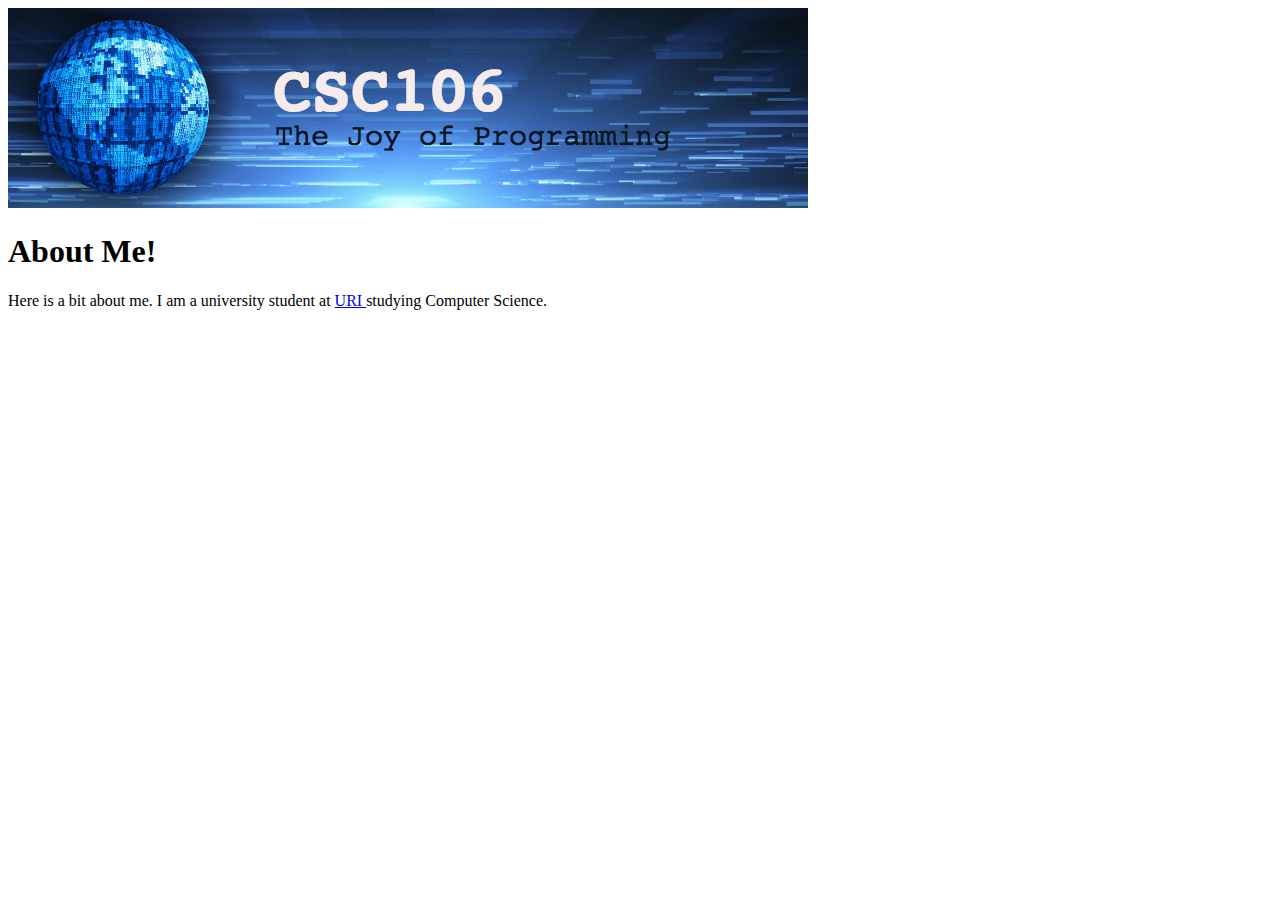
==== about.html @ 910f410d "Add files via upload" ====
<!DOCTYPE html>
<html>
    <head>
        <meta charset="utf-8">
        <title>Selena's Programming Portfolio - About Selena Page</title>
    </head>
    <body>
<img src="csc106_banner.jpg">
<h1>About Me!</h1>

Here is a bit about me. I am a university student at <a href="http://www.uri.edu"> URI </a> studying Computer Science.

    </body>
</html>
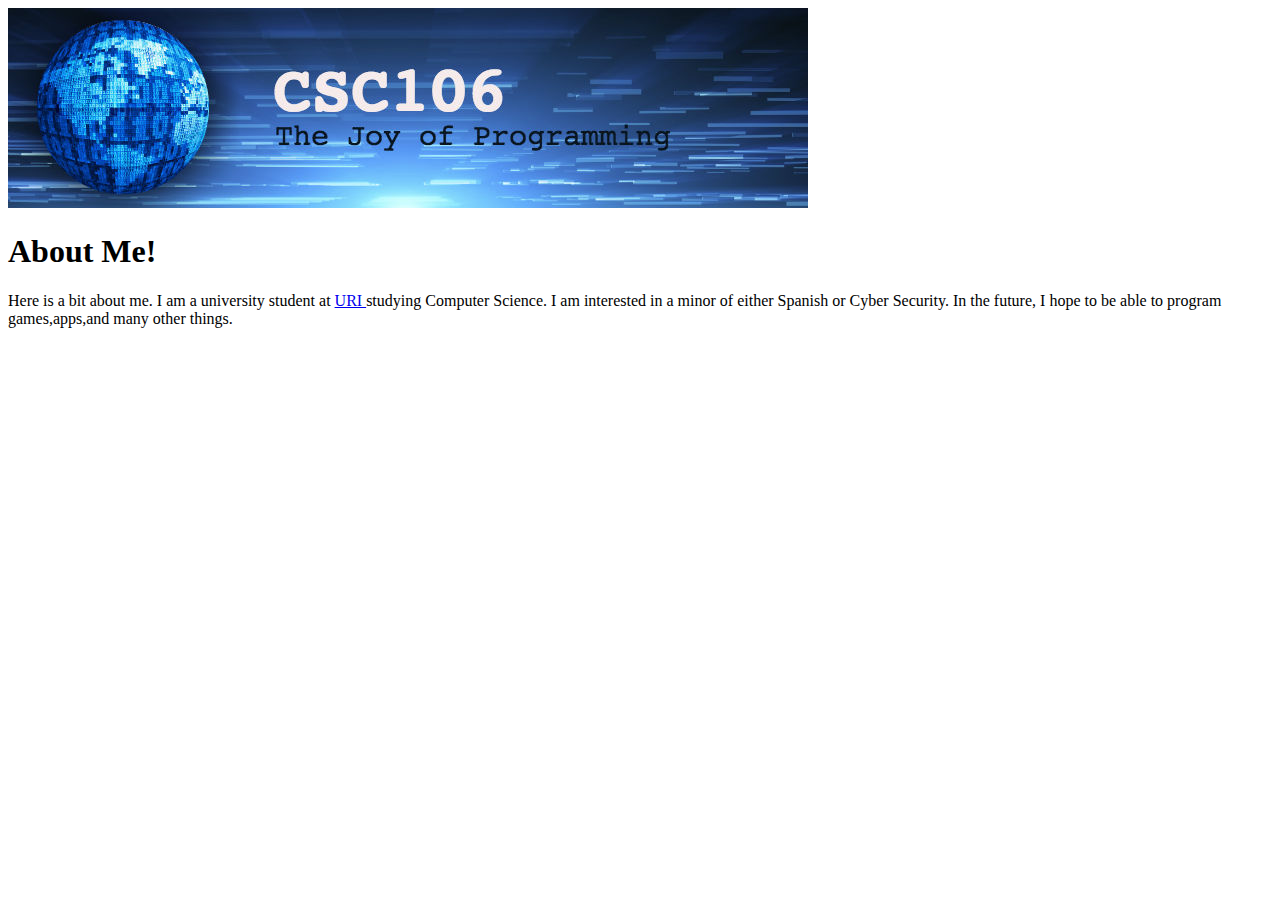
==== commit 76a2ac3b: "Add files via upload" ====
--- a/about.html
+++ b/about.html
@@ -8,7 +8,7 @@
 <img src="csc106_banner.jpg">
 <h1>About Me!</h1>
 
-Here is a bit about me. I am a university student at <a href="http://www.uri.edu"> URI </a> studying Computer Science.
+Here is a bit about me. I am a university student at <a href="http://www.uri.edu"> URI </a> studying Computer Science. I am interested in a minor of either Spanish or Cyber Security. In the future, I hope to be able to program games,apps,and many other things.  
 
     </body>
 </html>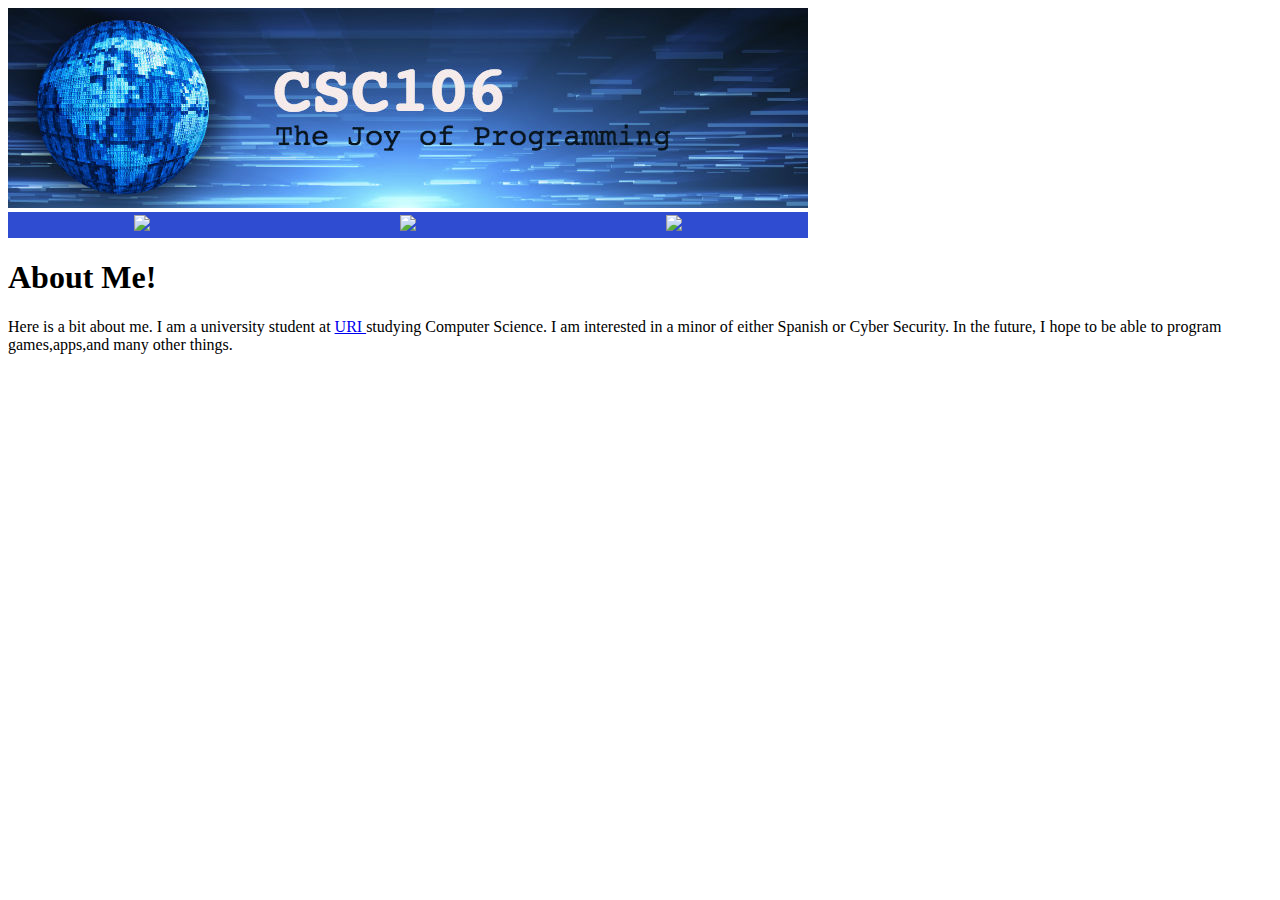
==== commit 9d312003: "Add files via upload" ====
--- a/about.html
+++ b/about.html
@@ -6,6 +6,15 @@
     </head>
     <body>
 <img src="csc106_banner.jpg">
+
+<table width=800 bgcolor="#2F4CD1">
+    <tr>
+      <td align="center"><a href="index.html"><img src="home.png"></a> </td>
+      <td align="center"><a href="js.html"><img src="js.png"></a> </td>
+      <td align="center"><a href="about.html"><img src="about.png"></a> </td>
+    </tr>
+</table>
+
 <h1>About Me!</h1>
 
 Here is a bit about me. I am a university student at <a href="http://www.uri.edu"> URI </a> studying Computer Science. I am interested in a minor of either Spanish or Cyber Security. In the future, I hope to be able to program games,apps,and many other things.  
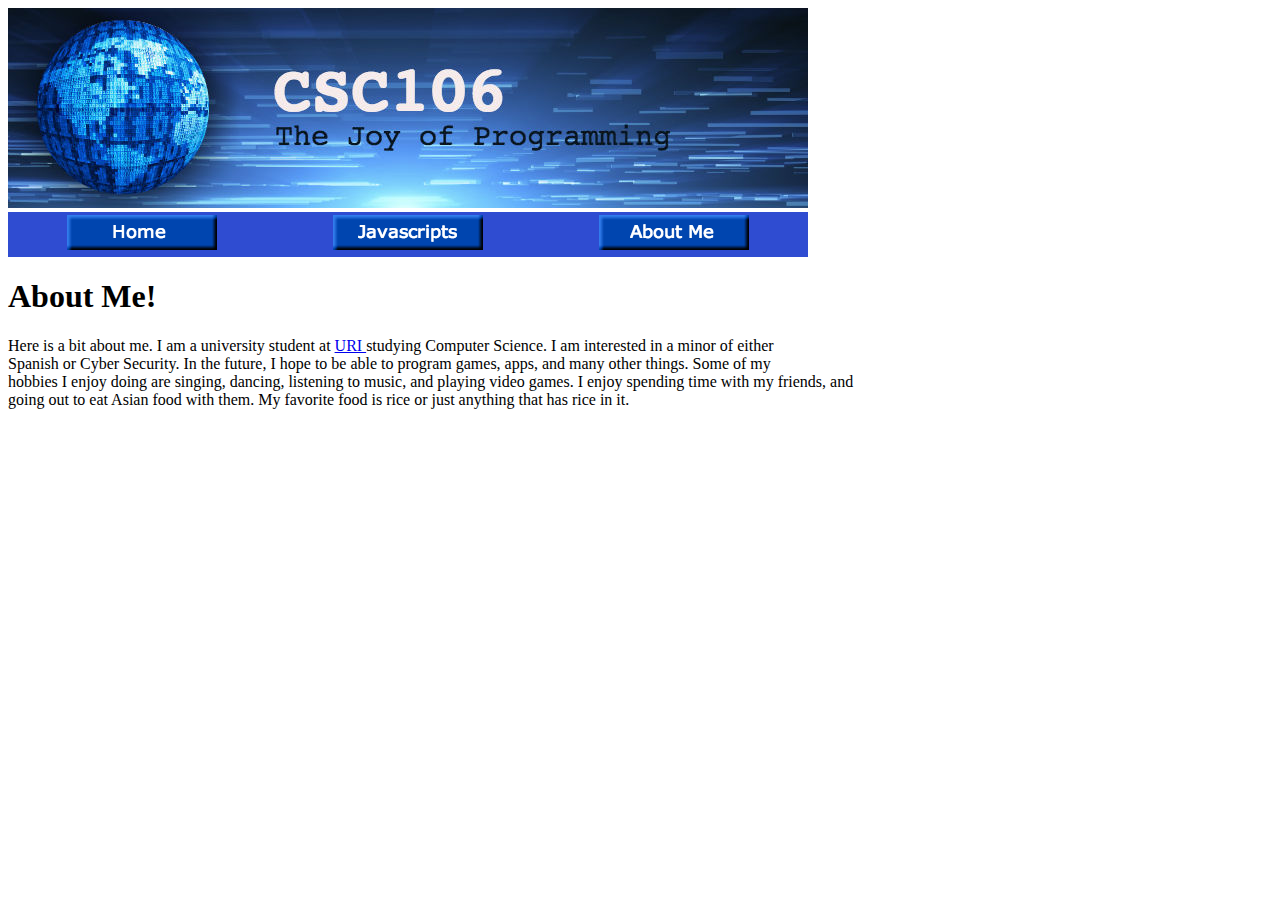
==== commit 052a68fc: "Add files via upload" ====
--- a/about.html
+++ b/about.html
@@ -17,7 +17,7 @@
 
 <h1>About Me!</h1>
 
-Here is a bit about me. I am a university student at <a href="http://www.uri.edu"> URI </a> studying Computer Science. I am interested in a minor of either Spanish or Cyber Security. In the future, I hope to be able to program games,apps,and many other things.  
+Here is a bit about me. I am a university student at <a href="http://www.uri.edu"> URI </a> studying Computer Science. I am interested in a minor of either <br> Spanish or Cyber Security. In the future, I hope to be able to program games, apps, and many other things. Some of my <br> hobbies I enjoy doing are singing, dancing, listening to music, and playing video games. I enjoy spending time with my friends, and <br> going out to eat Asian food with them. My favorite food is rice or just anything that has rice in it.  
 
     </body>
 </html>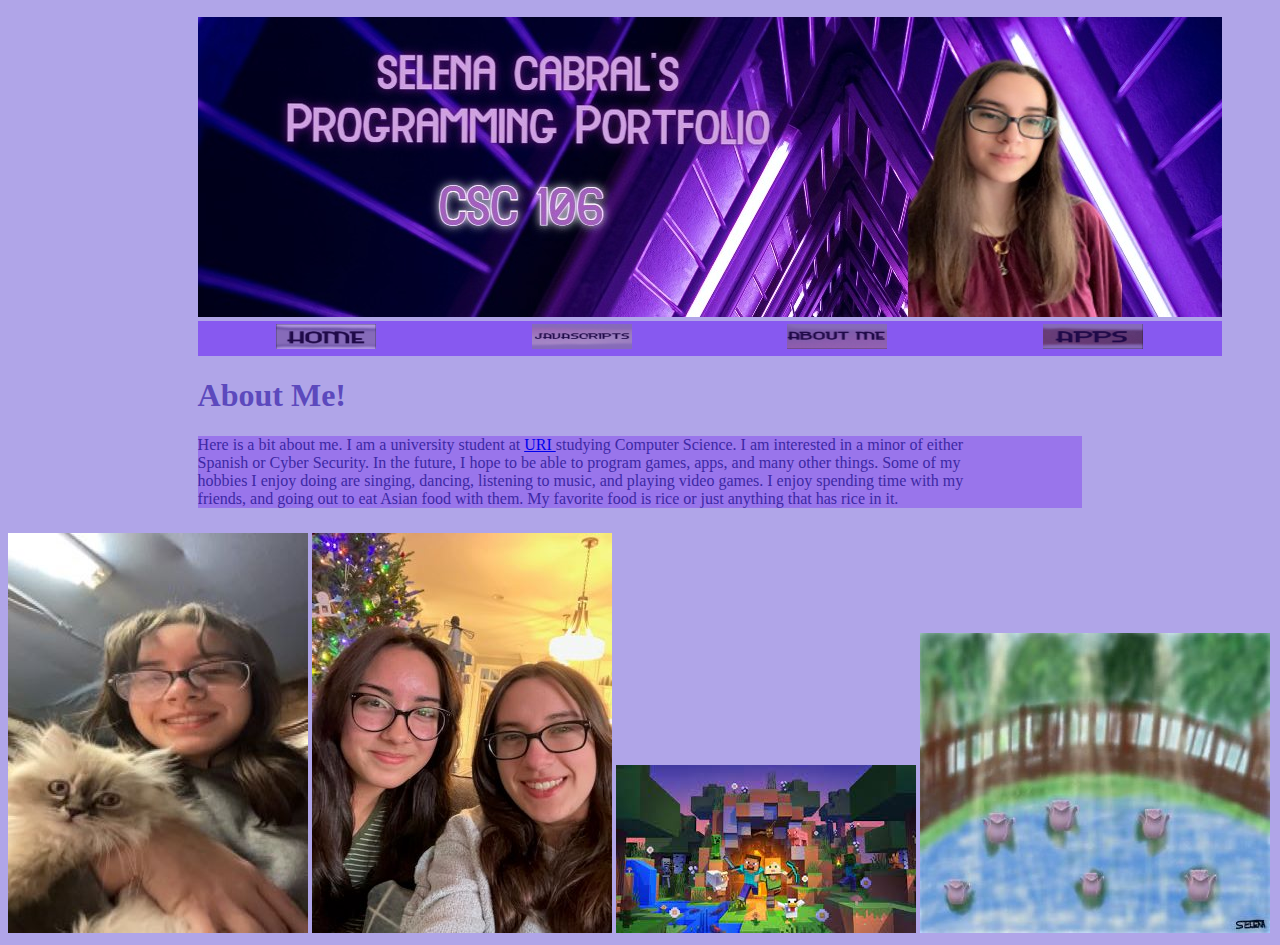
==== commit 78f178b6: "Add files via upload" ====
--- a/about.html
+++ b/about.html
@@ -3,21 +3,48 @@
     <head>
         <meta charset="utf-8">
         <title>Selena's Programming Portfolio - About Selena Page</title>
+ <link rel="stylesheet" href="style1.css">
     </head>
+<style>
+ body {
+     background-image: url("selenacabral.jpg");
+     
+   }
+#AboutMe {
+    background-color: rgb(153, 117, 235)
+}
+
+</style>
     <body>
-<img src="csc106_banner.jpg">
+<div>
+<img src="myBanner.jpg">
 
-<table width=800 bgcolor="#2F4CD1">
+<table width=1024 bgcolor="#8759F0">
     <tr>
-      <td align="center"><a href="index.html"><img src="home.png"></a> </td>
-      <td align="center"><a href="js.html"><img src="js.png"></a> </td>
-      <td align="center"><a href="about.html"><img src="about.png"></a> </td>
+      <td align="center"><a href="index.html"><img src="homebutton.png"></a> </td>
+      <td align="center"><a href="js.html"><img src="javascripts.png"></a> </td>
+      <td align="center"><a href="about.html"><img src="aboutme.png"></a> </td>
+      <td align="center"><a href="apps.html"><img src="appsbutton.png"></a> </td>
     </tr>
 </table>
 
 <h1>About Me!</h1>
+<p id="AboutMe">
+Here is a bit about me. I am a university student at <a href="http://www.uri.edu"> URI </a> studying Computer Science. I am interested in a minor of either <br> 
+Spanish or Cyber Security. In the future, I hope to be able to program games, apps, and many other things. Some of my <br> 
+hobbies I enjoy doing are singing, dancing, listening to music, and playing video games. I enjoy spending time with my <br> 
+friends, and going out to eat Asian food with them. My favorite food is rice or just anything that has rice in it. <br>
+</p>
 
-Here is a bit about me. I am a university student at <a href="http://www.uri.edu"> URI </a> studying Computer Science. I am interested in a minor of either <br> Spanish or Cyber Security. In the future, I hope to be able to program games, apps, and many other things. Some of my <br> hobbies I enjoy doing are singing, dancing, listening to music, and playing video games. I enjoy spending time with my friends, and <br> going out to eat Asian food with them. My favorite food is rice or just anything that has rice in it.  
 
+</div>
+
+<img src="mewcat.jpeg">
+<img src="mewsister.jpeg">
+<img src="mc.jfif">
+<img src="flowerbridge.jpg">
+	
+
+</div>
     </body>
 </html>--- a/style1.css
+++ b/style1.css
@@ -0,0 +1,23 @@
+
+        h1 {
+            color: rgb(92, 73, 189);
+        }  
+        
+        body {
+            background-color: rgb(176, 165, 232);
+        }
+            
+        p {
+           color: rgb(61, 40, 164)
+        }
+        
+        div {
+         width:70%;
+         margin: auto;
+         padding: 9px;
+           }
+
+    
+       
+
+     
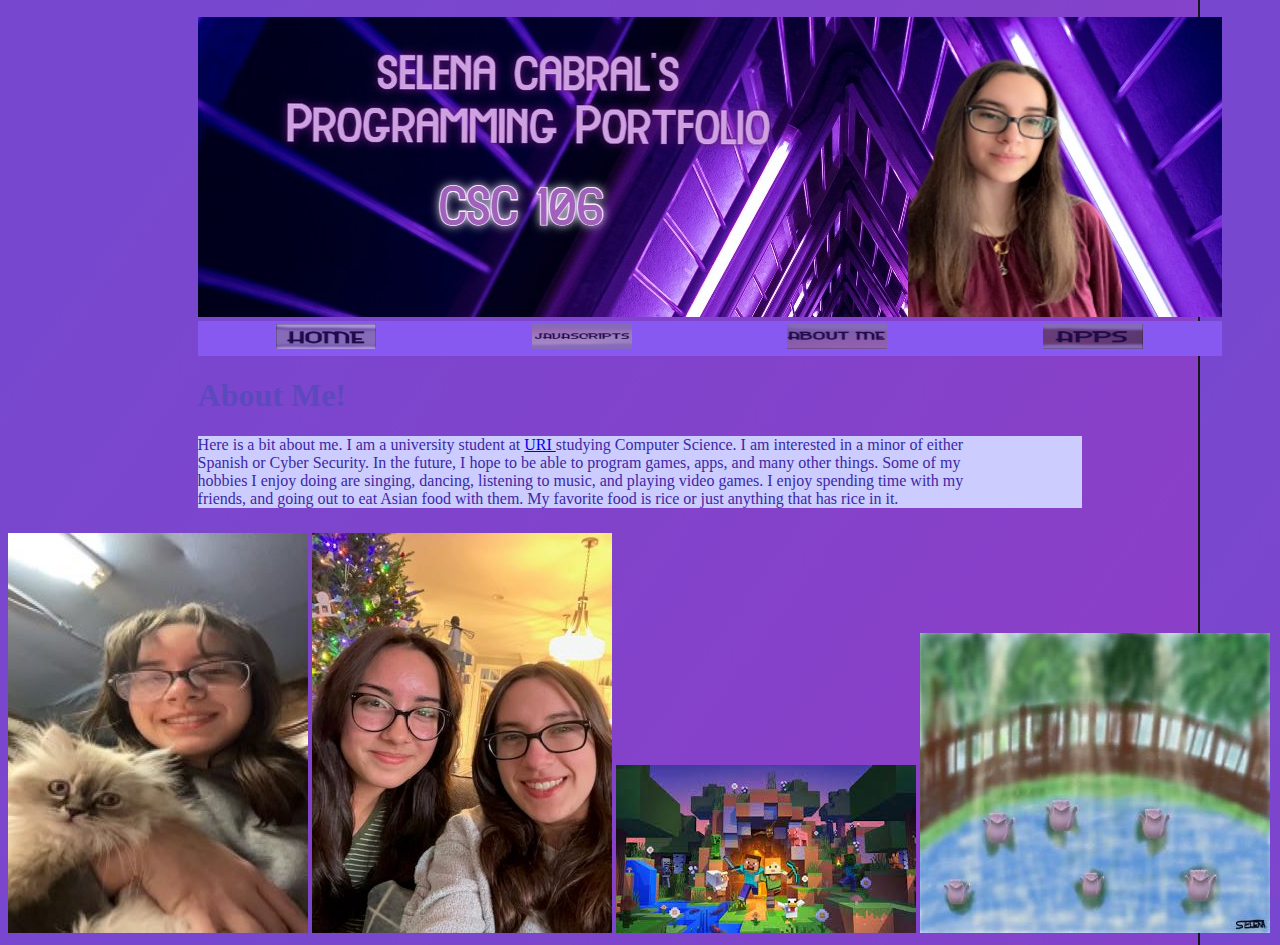
==== commit 9beb2918: "Add files via upload" ====
--- a/about.html
+++ b/about.html
@@ -11,7 +11,7 @@
      
    }
 #AboutMe {
-    background-color: rgb(153, 117, 235)
+    background-color: rgb(204, 204, 255);
 }
 
 </style>
